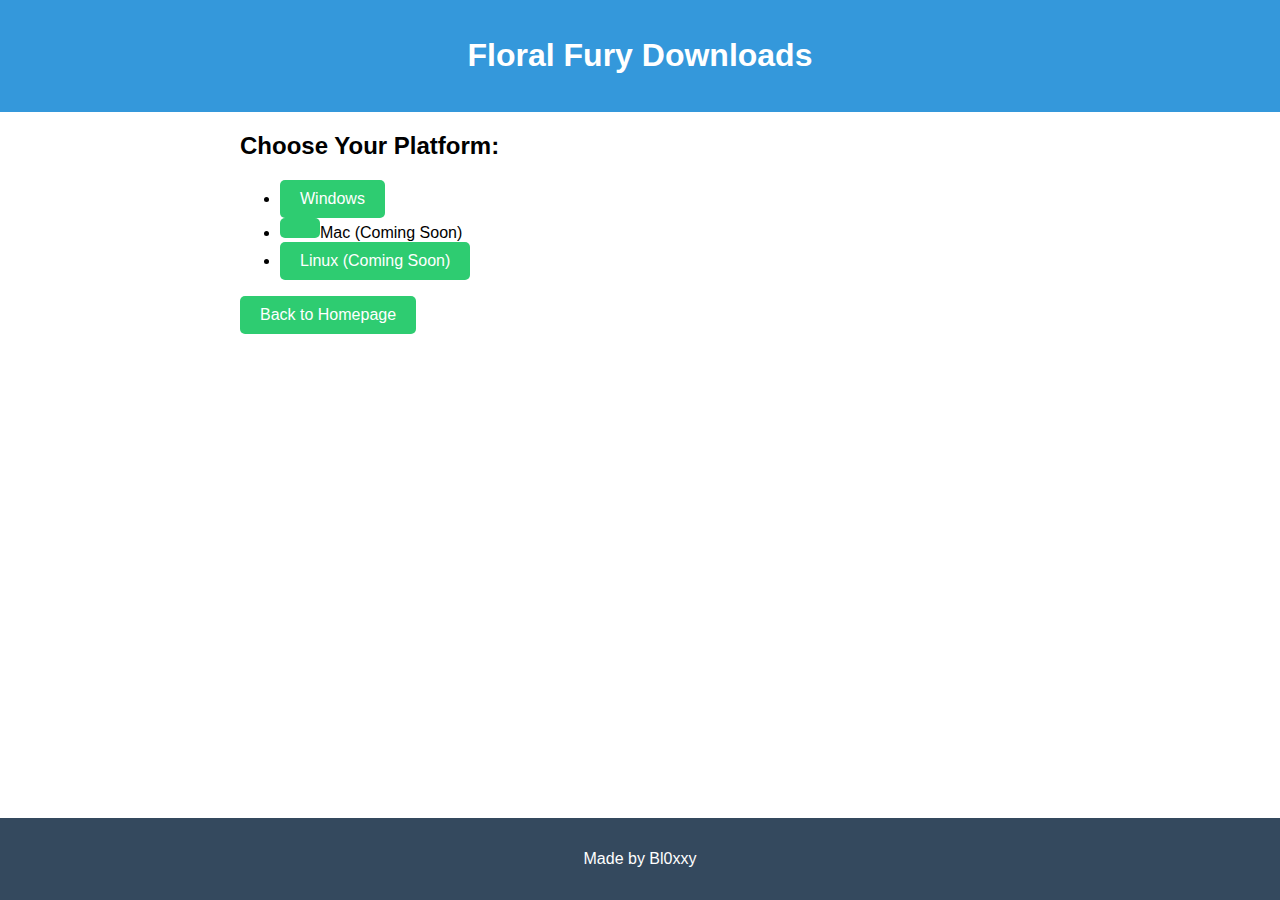
==== downloads.html @ c1df5814 "Back to hoempage button" ====
<!DOCTYPE html>
<html lang="en">
<head>
    <meta charset="UTF-8">
    <meta name="viewport" content="width=device-width, initial-scale=1.0">
    <link rel="stylesheet" href="style.css">
    <title>Floral Fury Downloads</title>
</head>
<body>

    <header>
        <h1>Floral Fury Downloads</h1>
    </header>

    <main>
        <section class="download-options">
            <h2>Choose Your Platform:</h2>
            <ul>
                <li><a class="download-button" href="">Windows</a></li>
                <li><a class="download-button"></a>Mac (Coming Soon)</a></li>
                <li><a class="download-button">Linux (Coming Soon)</a></li>
            </ul>
        </section>

        <a href="index.html" class="download-button">Back to Homepage</a>
    </main>

    <footer>
        <p>Made by Bl0xxy</p>
    </footer>

</body>
</html>
---- style.css ----
body {
    font-family: 'Arial', sans-serif;
    margin: 0;
    padding: 0;
    box-sizing: border-box;
}

header {
    background-color: #3498db;
    color: #fff;
    text-align: center;
    padding: 1em 0;
}

main {
    max-width: 800px;
    margin: 20px auto;
    padding: 0 20px;
}

.download-section,
.about-section {
    margin-bottom: 40px;
}

.download-button {
    display: inline-block;
    padding: 10px 20px;
    background-color: #2ecc71;
    color: #fff;
    text-decoration: none;
    border-radius: 5px;
}

.download-button:hover {
    background-color: #27ae60;
}

footer {
    background-color: #34495e;
    color: #fff;
    text-align: center;
    padding: 1em 0;
    position: fixed;
    bottom: 0;
    width: 100%;
}
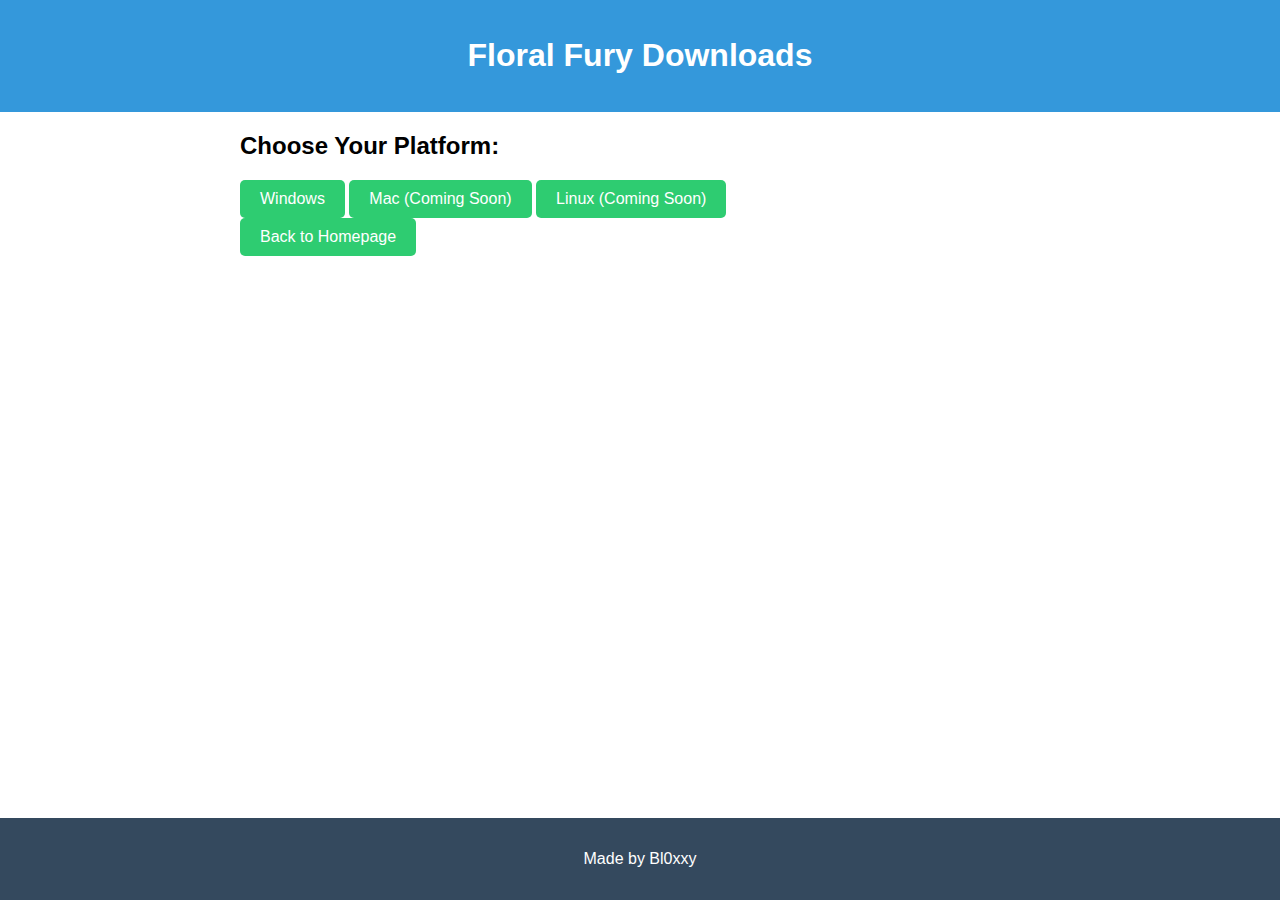
==== commit 93da3ab4: "Downloads Page Fix" ====
--- a/downloads.html
+++ b/downloads.html
@@ -15,11 +15,9 @@
     <main>
         <section class="download-options">
             <h2>Choose Your Platform:</h2>
-            <ul>
-                <li><a class="download-button" href="">Windows</a></li>
-                <li><a class="download-button"></a>Mac (Coming Soon)</a></li>
-                <li><a class="download-button">Linux (Coming Soon)</a></li>
-            </ul>
+            <a class="download-button" href="">Windows</a>
+            <a class="download-button">Mac (Coming Soon)</a>
+            <a class="download-button">Linux (Coming Soon)</a>
         </section>
 
         <a href="index.html" class="download-button">Back to Homepage</a>
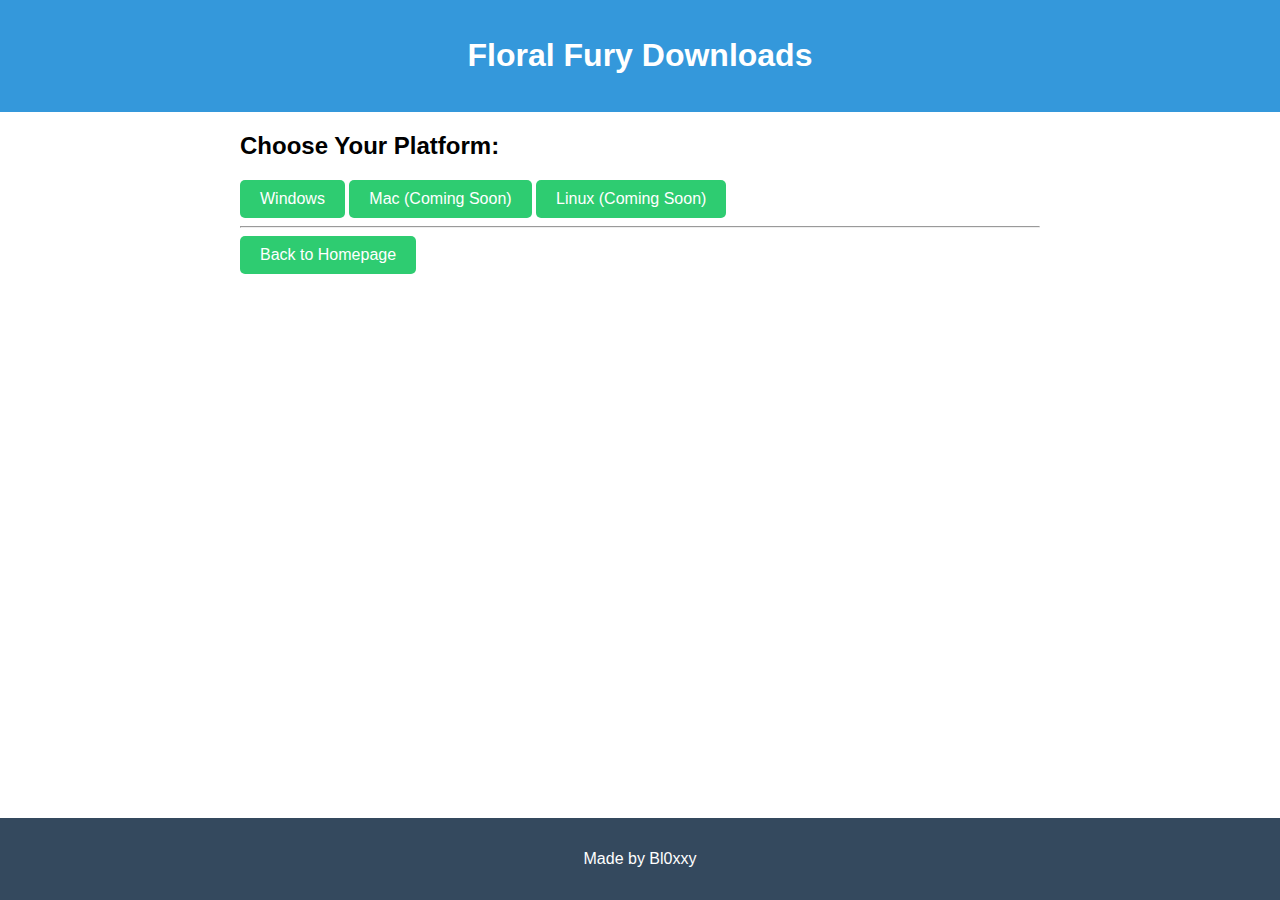
==== commit 988a9943: "Changes to download page part 192371293871" ====
--- a/downloads.html
+++ b/downloads.html
@@ -20,7 +20,9 @@
             <a class="download-button">Linux (Coming Soon)</a>
         </section>
 
-        <a href="index.html" class="download-button">Back to Homepage</a>
+        <hr>
+
+        <a href="https://bl0xxy.github.io/FloralFury/" class="download-button">Back to Homepage</a>
     </main>
 
     <footer>
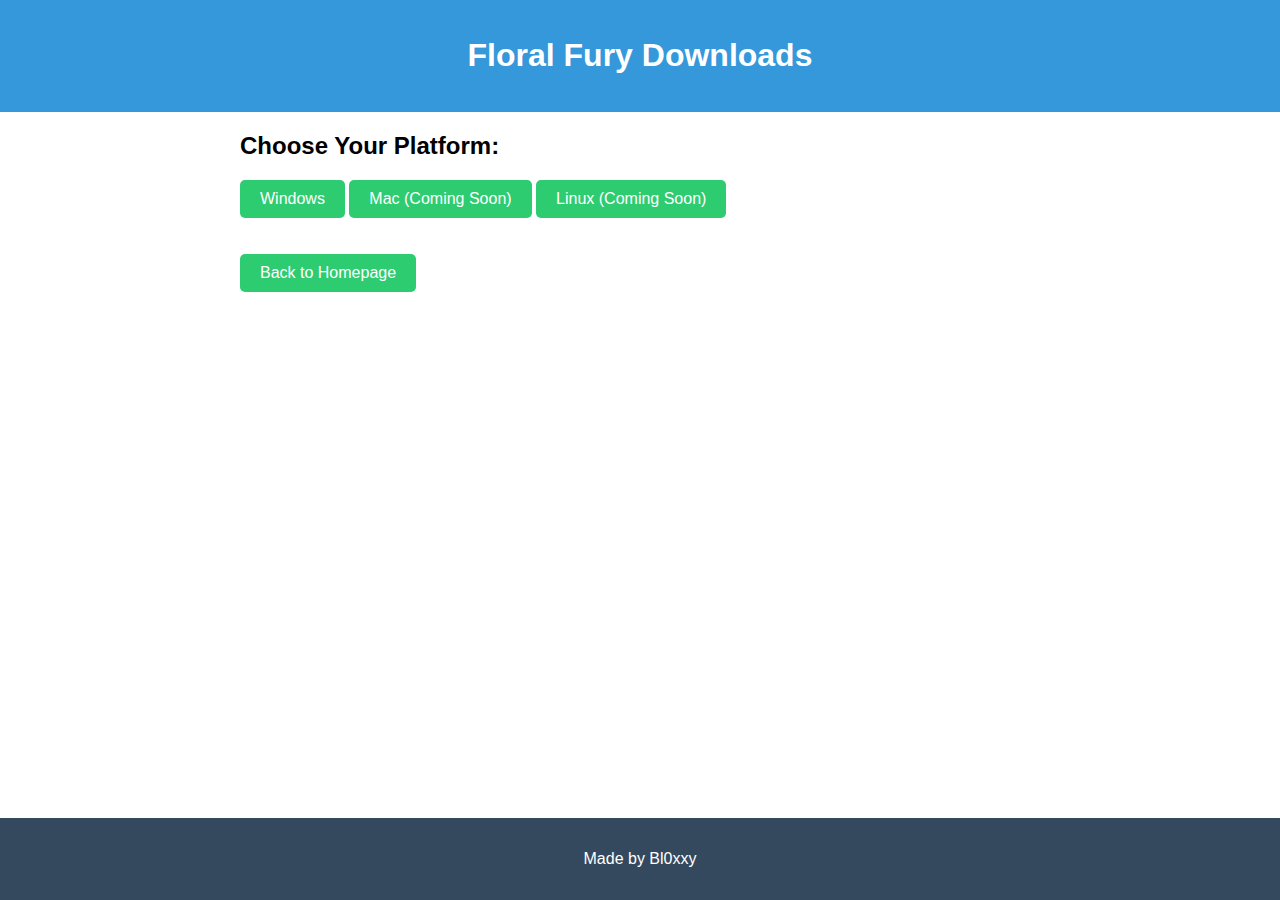
==== commit 9322e588: "newlines added to download page" ====
--- a/downloads.html
+++ b/downloads.html
@@ -20,7 +20,8 @@
             <a class="download-button">Linux (Coming Soon)</a>
         </section>
 
-        <hr>
+        <br>
+        <br>
 
         <a href="https://bl0xxy.github.io/FloralFury/" class="download-button">Back to Homepage</a>
     </main>
